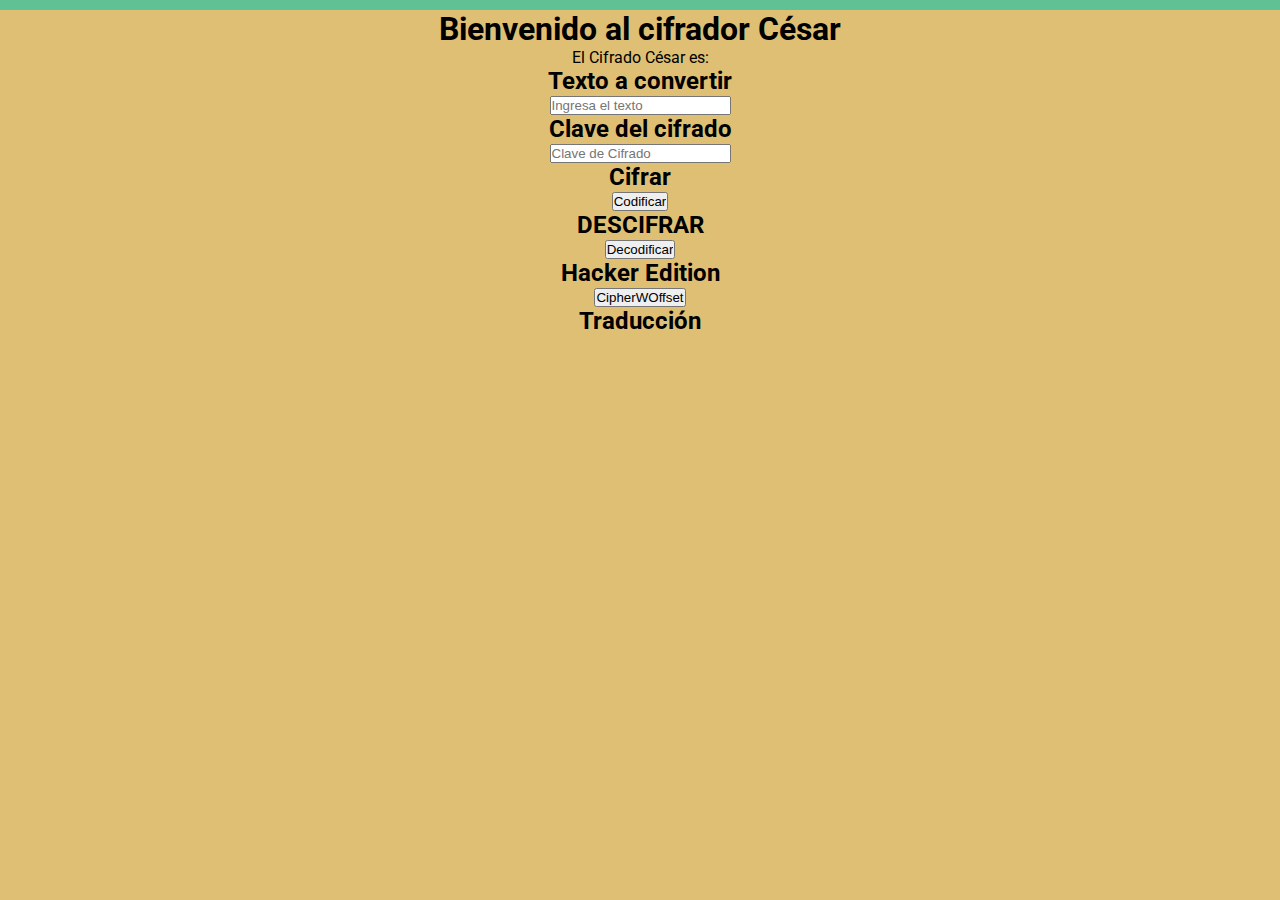
==== src/index.html @ 0e46ca95 "TDD" ====
<!--<!DOCTYPE html>
<html lang="en" dir="ltr">
  <head>
    <meta charset="utf-8">
    <meta name="viewport" content="width=device-width, initial-scale=1.0">
        <link href='https://fonts.googleapis.com/css?family=Roboto' rel='stylesheet' type='text/css'>
      <meta http-equiv="X-UA-Compatible" content="ie=edge">
    <title>Calculadora de Cifrado César</title>
    <link rel="stylesheet" href="style.css">
  </head>
  <body>
    <h1>CIFRADO CÉSAR</h1>
    <header>
      <div id="bienvenida">
        <h1>Bienvenido al cifrado César</h1>
        <h2>Texto a cifrar/descifrar</h2>
        <input type="text" id="aCifrar" placeholder="Ingresa el texto">
      </div>
      <section id = "codigo">
        <h2>Clave del cifrado</h2>
        <input type="text" id="clave" placeholder="Ingresa la clave para Cifrar">
        <input type="button" id="claveCod" value="Ingresar valor" onclick="ingresarClave()">
        <label for="claveCod"></label>
        </section>
    </header>
    <section id ="cifrar">
      <h2>Cifrar</h2>
      <input type="button" id="codifica" value="Codificar" onclick="encoderCesar()">
      <label for="codifica"></label>
    </section>
    <section id = "descifrar">
      <h2>DESCIFRAR</h2>
      <input type="button" id="decodificar" value="Decodificar" onclick="decoderCesar()">
      <label for="decodificar"></label>
    </section>
      <p id="resultado">Resultado</p>
    <script src="cipher.js"></script>
    <script src="index.js"></script>
  </body>
</html>
-->

<!DOCTYPE html>
<html lang="en" dir="ltr">
  <head>
    <meta charset="utf-8">
    <meta name="viewport" content="width=device-width, initial-scale=1.0">
        <link href='https://fonts.googleapis.com/css?family=Roboto' rel='stylesheet' type='text/css'>
    <meta http-equiv="X-UA-Compatible" content="ie=edge">
    <title>Calculadora de Cifrado César</title>
        <link rel="stylesheet" href="style.css">
  </head>
  <body>
    <header>
      <div id="bienvenida">
        <h1>Bienvenido al cifrador César</h1>
        <p id= "mensajeC">El Cifrado César es: </p>
      </div>
      <section id = "codigo">
        <h2>Texto a convertir</h2>
        <input type="text" id="string" placeholder="Ingresa el texto">
        <label for="string"></label>
        <h2>Clave del cifrado</h2>
        <input type="text" id="offset" placeholder="Clave de Cifrado">
        <!--<input type="button" id="offsetKey" value="Ingresar valor">-->
        <label for="offset"></label>
      </section>

    </header>
    <section id ="toCipher">
      <h2>Cifrar</h2>
      <input type="button" id="encode" value="Codificar">
      <label for="encode"></label>
    </section>

    <section id = "toDesCipher">
      <h2>DESCIFRAR</h2>
      <input type="button" id="decode" value="Decodificar">
      <label for="decode"></label>
    </section>

    <section id = "wOffset">
      <h2>Hacker Edition</h2>
      <input type="button" id="hackerEdition" value="CipherWOffset">
      <label for="hackerEdition"></label>
    </section>

      <h2>Traducción</h2>
      <div id="result"></div>
      <div id="root"></div>
      <script src="cipher.js"></script>
      <script src="index.js"></script>
  </body>
</html>
---- src/style.css ----
* {
  margin: 0;
  padding: 0;
  -webkit-box-sizing: border-box;
  -moz-box-sizing: border-box;
  box-sizing: border-box; }

body {
  background: #DEBF74;
  font-family: "Roboto";
  border-top: 10px solid #5FC194;
  text-align: center;}
---- src/style.css ----
* {
  margin: 0;
  padding: 0;
  -webkit-box-sizing: border-box;
  -moz-box-sizing: border-box;
  box-sizing: border-box; }

body {
  background: #DEBF74;
  font-family: "Roboto";
  border-top: 10px solid #5FC194;
  text-align: center;}
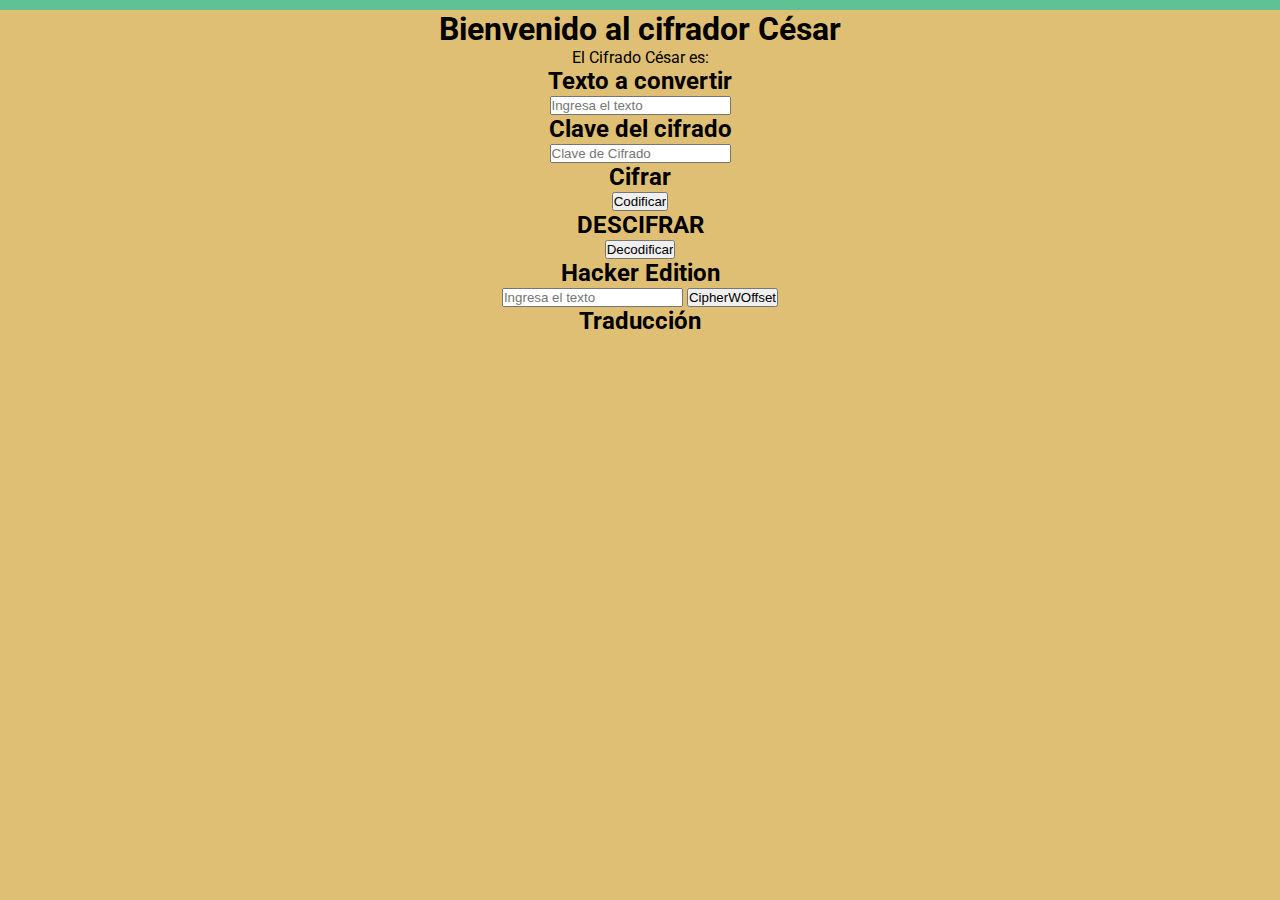
==== commit 86e28dc4: "Implementando resto del TDD y intentando usar object with offset" ====
--- a/src/index.html
+++ b/src/index.html
@@ -81,6 +81,8 @@
 
     <section id = "wOffset">
       <h2>Hacker Edition</h2>
+      <input type="text" id="objString" placeholder="Ingresa el texto">
+      <label for="objString"></label>
       <input type="button" id="hackerEdition" value="CipherWOffset">
       <label for="hackerEdition"></label>
     </section>
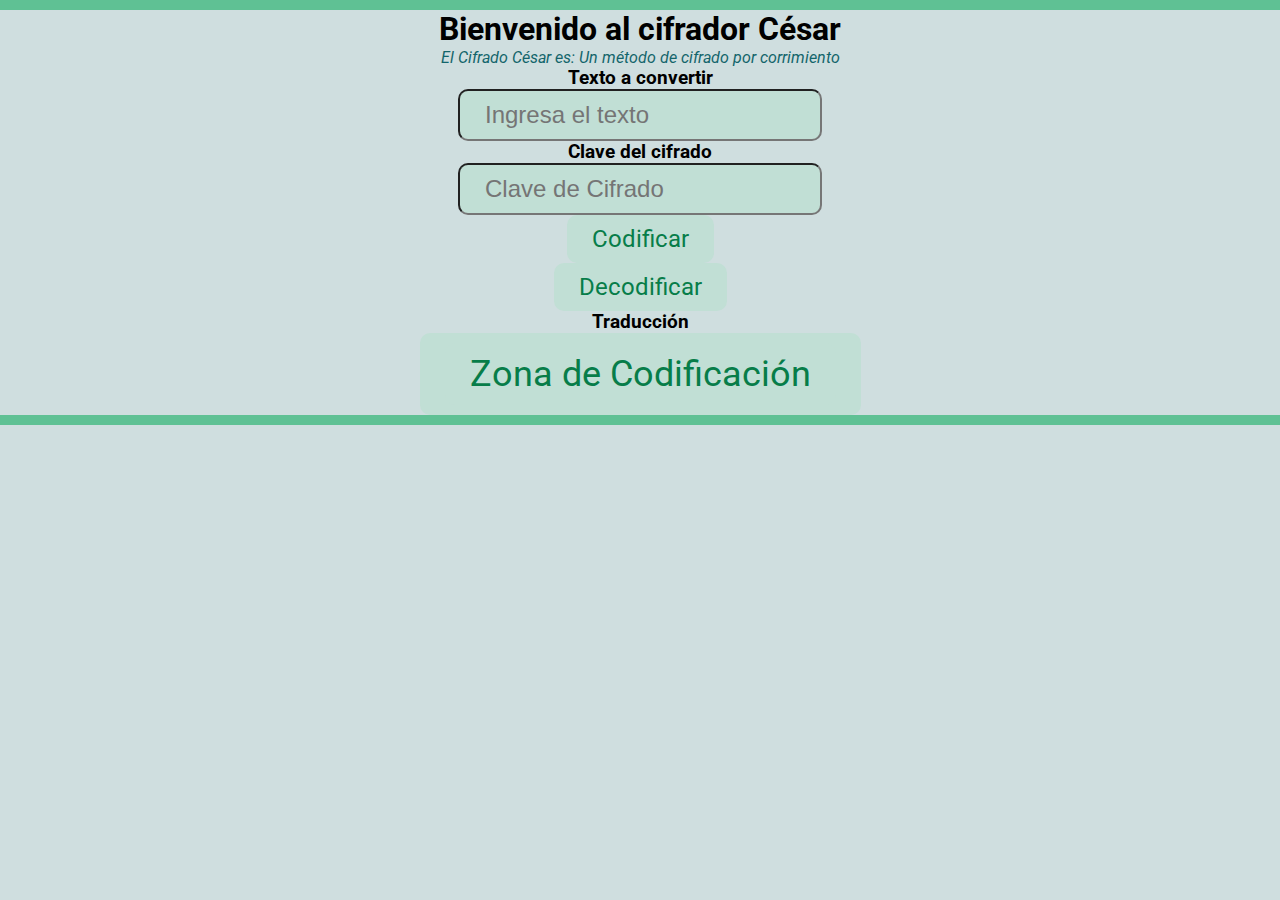
==== commit aa83ca06: "Estilos CSS" ====
--- a/src/index.html
+++ b/src/index.html
@@ -54,29 +54,29 @@
     <header>
       <div id="bienvenida">
         <h1>Bienvenido al cifrador César</h1>
-        <p id= "mensajeC">El Cifrado César es: </p>
+        <p id= "mensajeC"> <em>El Cifrado César es: Un método de cifrado por corrimiento</em></p>
       </div>
       <section id = "codigo">
-        <h2>Texto a convertir</h2>
+        <h3>Texto a convertir</h3>
         <input type="text" id="string" placeholder="Ingresa el texto">
-        <label for="string"></label>
-        <h2>Clave del cifrado</h2>
+        <!--<label for="string"></label>-->
+        <h3>Clave del cifrado</h3>
         <input type="text" id="offset" placeholder="Clave de Cifrado">
         <!--<input type="button" id="offsetKey" value="Ingresar valor">-->
-        <label for="offset"></label>
+        <!--<label for="offset"></label>-->
       </section>
 
     </header>
     <section id ="toCipher">
-      <h2>Cifrar</h2>
+      <!--<h2>Cifrar</h2>-->
       <input type="button" id="encode" value="Codificar">
-      <label for="encode"></label>
+      <label for="encode">Codificar</label>
     </section>
 
     <section id = "toDesCipher">
-      <h2>DESCIFRAR</h2>
+      <!--<h2>DESCIFRAR</h2>-->
       <input type="button" id="decode" value="Decodificar">
-      <label for="decode"></label>
+      <label for="decode">Decodificar</label>
     </section>
 
     <section id = "wOffset">
@@ -84,11 +84,13 @@
       <input type="text" id="objString" placeholder="Ingresa el texto">
       <label for="objString"></label>
       <input type="button" id="hackerEdition" value="CipherWOffset">
-      <label for="hackerEdition"></label>
+      <label for="hackerEdition">Hacker Ed</label>
     </section>
 
-      <h2>Traducción</h2>
-      <div id="result"></div>
+      <h3>Traducción</h3>
+      <p id="result">
+        <label for="result">Zona de Codificación</label>
+      </p>
       <div id="root"></div>
       <script src="cipher.js"></script>
       <script src="index.js"></script>
--- a/src/style.css
+++ b/src/style.css
@@ -6,7 +6,49 @@
   box-sizing: border-box; }
 
 body {
-  background: #DEBF74;
+  background: #CFDEDF;
   font-family: "Roboto";
   border-top: 10px solid #5FC194;
+  border-bottom: 10px solid #5FC194;
   text-align: center;}
+#wOffset{
+  display: none;
+}
+
+    input[type="button"]{
+      display: none;
+    }
+    label{
+      color: #077D49;
+      background: #C1DFD5;
+      padding: 10px 25px;
+      position: relative;
+      font-size: 1.5em;
+      border-radius: 10px;
+      cursor: pointer;
+      display: inline-table;
+    }
+    label:hover{
+      background: rgba(131,122,136,0.5);
+    }
+    input[type="text"],
+    #result {
+      color: #077D49;
+      background: #C1DFD5;
+      padding: 10px 25px;
+      display: inline-block;
+      position: relative;
+      font-size: 1.5em;
+      border-radius: 10px;
+      cursor: pointer;
+    }
+    input[type="text"]:hover,
+    #result:hover{
+      background: rgba(131,122,136,0.5);
+    }
+
+    p {
+        text-align: center;
+        color: #13656B;
+        display: inline-block;
+      }
--- a/src/style.css
+++ b/src/style.css
@@ -6,7 +6,49 @@
   box-sizing: border-box; }
 
 body {
-  background: #DEBF74;
+  background: #CFDEDF;
   font-family: "Roboto";
   border-top: 10px solid #5FC194;
+  border-bottom: 10px solid #5FC194;
   text-align: center;}
+#wOffset{
+  display: none;
+}
+
+    input[type="button"]{
+      display: none;
+    }
+    label{
+      color: #077D49;
+      background: #C1DFD5;
+      padding: 10px 25px;
+      position: relative;
+      font-size: 1.5em;
+      border-radius: 10px;
+      cursor: pointer;
+      display: inline-table;
+    }
+    label:hover{
+      background: rgba(131,122,136,0.5);
+    }
+    input[type="text"],
+    #result {
+      color: #077D49;
+      background: #C1DFD5;
+      padding: 10px 25px;
+      display: inline-block;
+      position: relative;
+      font-size: 1.5em;
+      border-radius: 10px;
+      cursor: pointer;
+    }
+    input[type="text"]:hover,
+    #result:hover{
+      background: rgba(131,122,136,0.5);
+    }
+
+    p {
+        text-align: center;
+        color: #13656B;
+        display: inline-block;
+      }
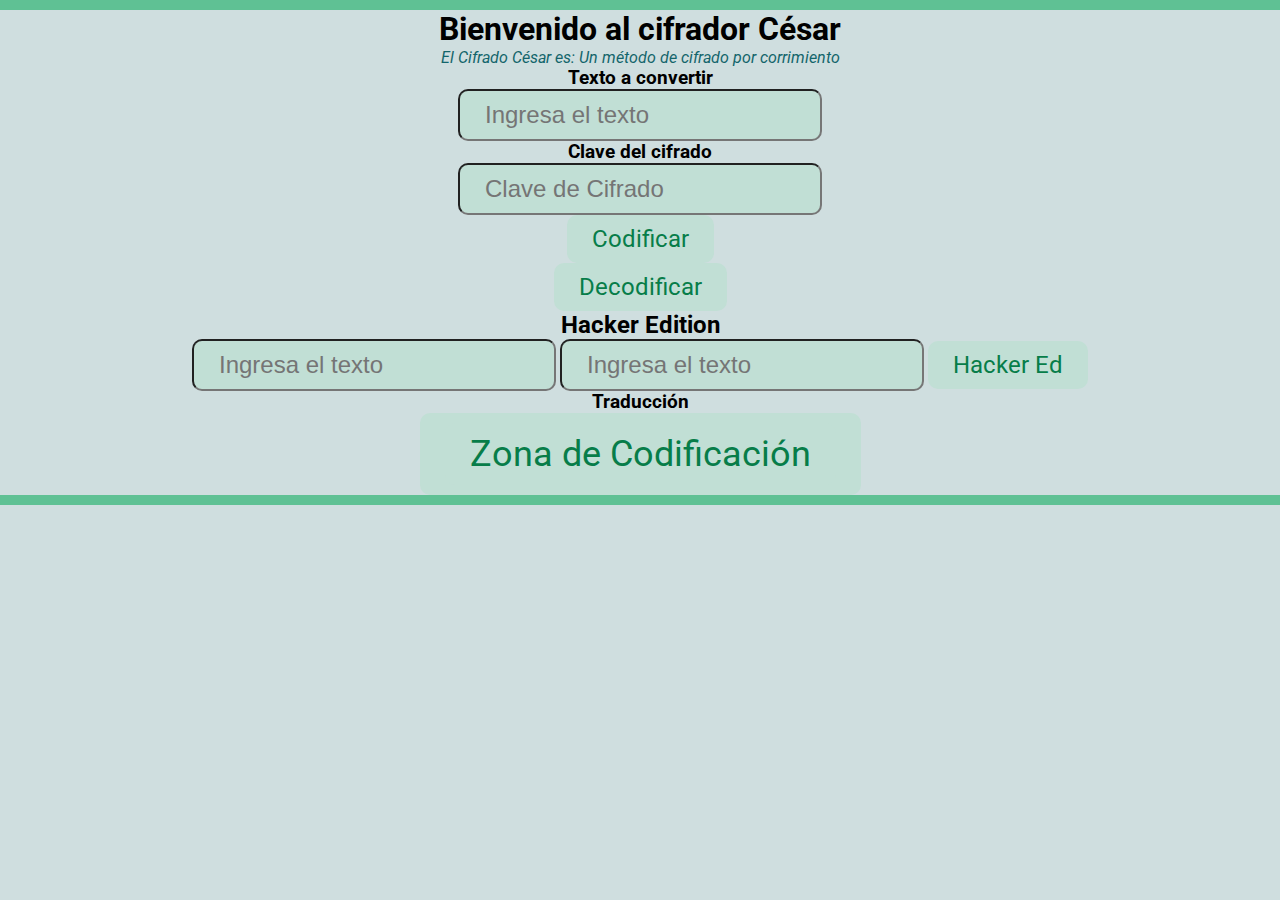
==== commit a68ffe34: "Hacker Edition Terminadas" ====
--- a/src/index.html
+++ b/src/index.html
@@ -81,8 +81,9 @@
 
     <section id = "wOffset">
       <h2>Hacker Edition</h2>
-      <input type="text" id="objString" placeholder="Ingresa el texto">
-      <label for="objString"></label>
+      <input type="text" id="objString1" placeholder="Ingresa el texto">
+      <input type="text" id="objString2" placeholder="Ingresa el texto">
+      <!--<label for="objString"></label>-->
       <input type="button" id="hackerEdition" value="CipherWOffset">
       <label for="hackerEdition">Hacker Ed</label>
     </section>
--- a/src/style.css
+++ b/src/style.css
@@ -11,9 +11,6 @@
   border-top: 10px solid #5FC194;
   border-bottom: 10px solid #5FC194;
   text-align: center;}
-#wOffset{
-  display: none;
-}
 
     input[type="button"]{
       display: none;
--- a/src/style.css
+++ b/src/style.css
@@ -11,9 +11,6 @@
   border-top: 10px solid #5FC194;
   border-bottom: 10px solid #5FC194;
   text-align: center;}
-#wOffset{
-  display: none;
-}
 
     input[type="button"]{
       display: none;
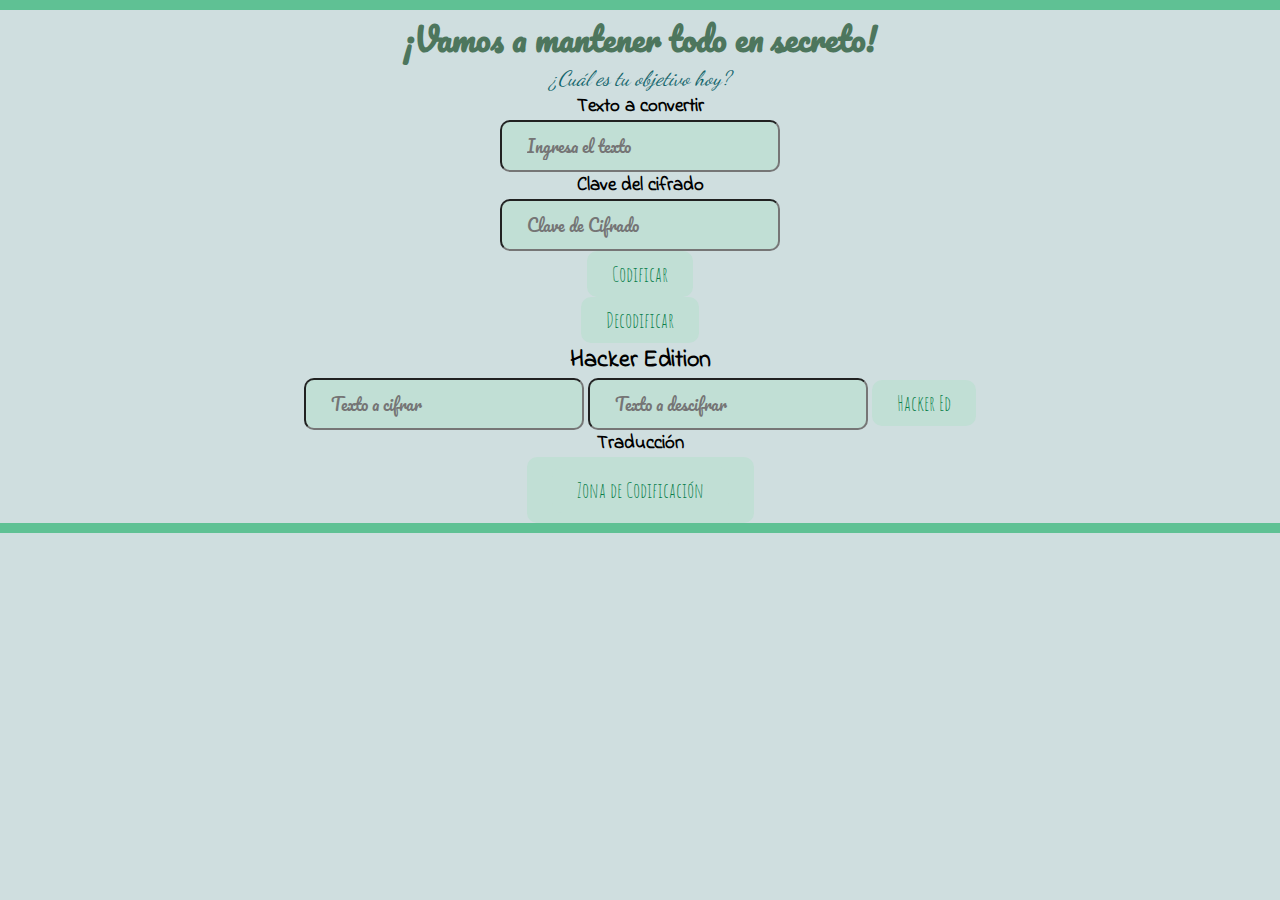
==== commit b0fbfb9e: "Agregando estilos Google fonts" ====
--- a/src/index.html
+++ b/src/index.html
@@ -45,16 +45,17 @@
   <head>
     <meta charset="utf-8">
     <meta name="viewport" content="width=device-width, initial-scale=1.0">
-        <link href='https://fonts.googleapis.com/css?family=Roboto' rel='stylesheet' type='text/css'>
+        <link href="https://fonts.googleapis.com/css?family=Amatic+SC|Dancing+Script|Indie+Flower|Pacifico" rel="stylesheet">
     <meta http-equiv="X-UA-Compatible" content="ie=edge">
-    <title>Calculadora de Cifrado César</title>
+    <title>Secretos del César</title>
+        <link rel="shortcut icon" href="Pictures/Shiba1.png" alt="Icono de la Pestaña -Siba-bot-">
         <link rel="stylesheet" href="style.css">
   </head>
   <body>
     <header>
       <div id="bienvenida">
-        <h1>Bienvenido al cifrador César</h1>
-        <p id= "mensajeC"> <em>El Cifrado César es: Un método de cifrado por corrimiento</em></p>
+        <h1>¡Vamos a mantener todo en secreto!</h1>
+        <p id= "mensajeC"> <em>¿Cuál es tu objetivo hoy?</em></p>
       </div>
       <section id = "codigo">
         <h3>Texto a convertir</h3>
@@ -81,8 +82,8 @@
 
     <section id = "wOffset">
       <h2>Hacker Edition</h2>
-      <input type="text" id="objString1" placeholder="Ingresa el texto">
-      <input type="text" id="objString2" placeholder="Ingresa el texto">
+      <input type="text" id="objString1" placeholder="Texto a cifrar">
+      <input type="text" id="objString2" placeholder="Texto a descifrar">
       <!--<label for="objString"></label>-->
       <input type="button" id="hackerEdition" value="CipherWOffset">
       <label for="hackerEdition">Hacker Ed</label>
--- a/src/style.css
+++ b/src/style.css
@@ -4,13 +4,29 @@
   -webkit-box-sizing: border-box;
   -moz-box-sizing: border-box;
   box-sizing: border-box; }
-
+h1{
+  font-family: 'Pacifico', cursive;
+  font-size: 2em;
+  color: #4D765D;
+}
+p{
+  font-family: 'Dancing Script', cursive;
+  font-size: 1.3em;
+  color:
+  text-align: center;
+  color: #13656B;
+  display: inline-block;
+}
 body {
   background: #CFDEDF;
   font-family: "Roboto";
   border-top: 10px solid #5FC194;
   border-bottom: 10px solid #5FC194;
-  text-align: center;}
+  text-align: center;
+  font-family: 'Indie Flower', cursive;
+  font-size: 1em;
+
+}
 
     input[type="button"]{
       display: none;
@@ -23,7 +39,10 @@
       font-size: 1.5em;
       border-radius: 10px;
       cursor: pointer;
-      display: inline-table;
+      display: inline-block;
+      font-family: 'Amatic SC', cursive;
+      font-size: 1.3em;
+
     }
     label:hover{
       background: rgba(131,122,136,0.5);
@@ -38,14 +57,14 @@
       font-size: 1.5em;
       border-radius: 10px;
       cursor: pointer;
+      font-family: 'Pacifico', cursive;
+      font-size: 1em;
+
     }
     input[type="text"]:hover,
     #result:hover{
       background: rgba(131,122,136,0.5);
+      font-family: 'Pacifico', cursive;
+      font-size: 1em;
+
     }
-
-    p {
-        text-align: center;
-        color: #13656B;
-        display: inline-block;
-      }
--- a/src/style.css
+++ b/src/style.css
@@ -4,13 +4,29 @@
   -webkit-box-sizing: border-box;
   -moz-box-sizing: border-box;
   box-sizing: border-box; }
-
+h1{
+  font-family: 'Pacifico', cursive;
+  font-size: 2em;
+  color: #4D765D;
+}
+p{
+  font-family: 'Dancing Script', cursive;
+  font-size: 1.3em;
+  color:
+  text-align: center;
+  color: #13656B;
+  display: inline-block;
+}
 body {
   background: #CFDEDF;
   font-family: "Roboto";
   border-top: 10px solid #5FC194;
   border-bottom: 10px solid #5FC194;
-  text-align: center;}
+  text-align: center;
+  font-family: 'Indie Flower', cursive;
+  font-size: 1em;
+
+}
 
     input[type="button"]{
       display: none;
@@ -23,7 +39,10 @@
       font-size: 1.5em;
       border-radius: 10px;
       cursor: pointer;
-      display: inline-table;
+      display: inline-block;
+      font-family: 'Amatic SC', cursive;
+      font-size: 1.3em;
+
     }
     label:hover{
       background: rgba(131,122,136,0.5);
@@ -38,14 +57,14 @@
       font-size: 1.5em;
       border-radius: 10px;
       cursor: pointer;
+      font-family: 'Pacifico', cursive;
+      font-size: 1em;
+
     }
     input[type="text"]:hover,
     #result:hover{
       background: rgba(131,122,136,0.5);
+      font-family: 'Pacifico', cursive;
+      font-size: 1em;
+
     }
-
-    p {
-        text-align: center;
-        color: #13656B;
-        display: inline-block;
-      }
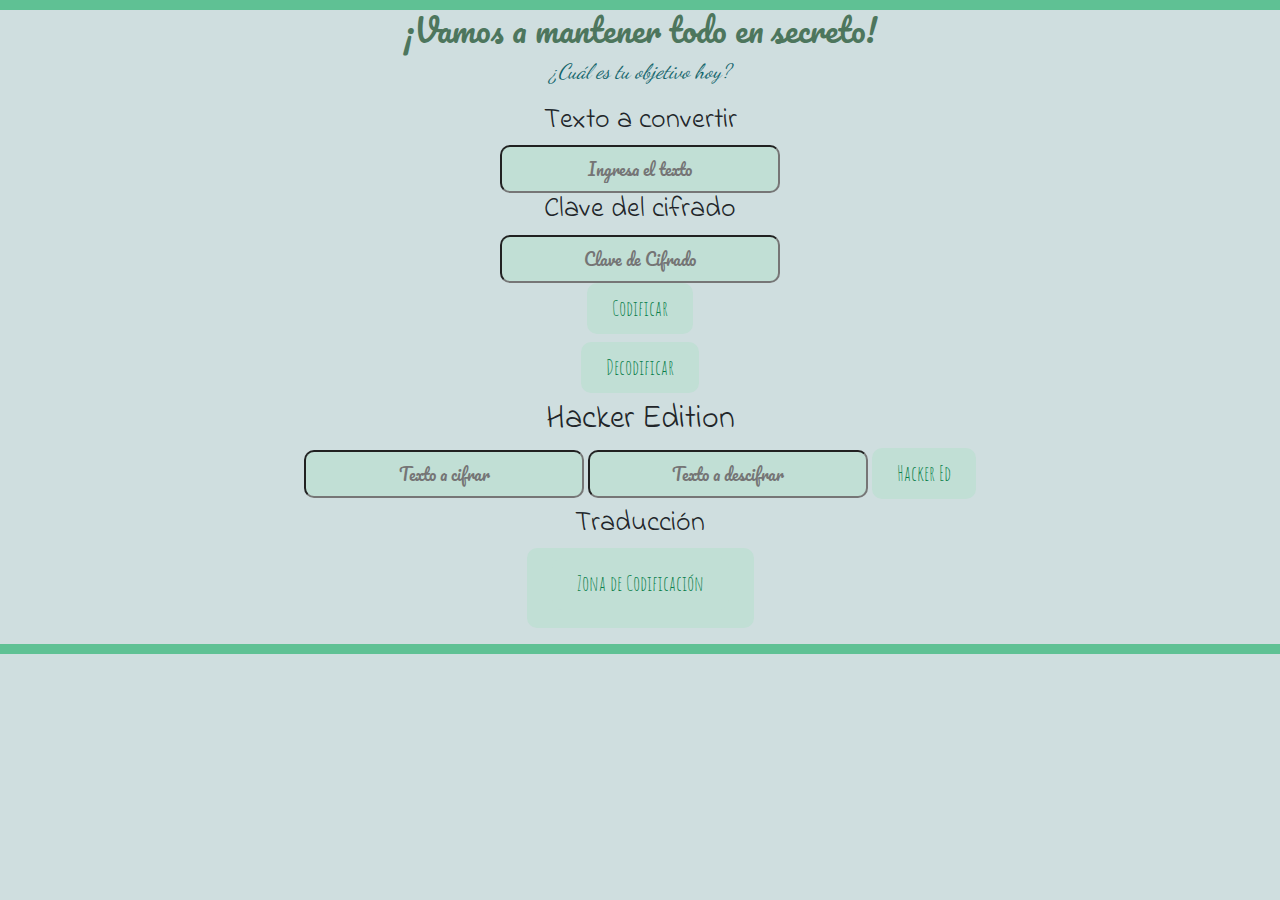
==== commit 92be85fa: "Añadiendo mas estilos y ligas a bootstrap4" ====
--- a/src/index.html
+++ b/src/index.html
@@ -44,11 +44,13 @@
 <html lang="en" dir="ltr">
   <head>
     <meta charset="utf-8">
-    <meta name="viewport" content="width=device-width, initial-scale=1.0">
+    <meta name="viewport" content="width=device-width, initial-scale=1.0, shrink-to-fit=no">
         <link href="https://fonts.googleapis.com/css?family=Amatic+SC|Dancing+Script|Indie+Flower|Pacifico" rel="stylesheet">
     <meta http-equiv="X-UA-Compatible" content="ie=edge">
+    <!-- Bootstrap CSS -->
+    <link rel="stylesheet" href="https://maxcdn.bootstrapcdn.com/bootstrap/4.0.0/css/bootstrap.min.css" integrity="sha384-Gn5384xqQ1aoWXA+058RXPxPg6fy4IWvTNh0E263XmFcJlSAwiGgFAW/dAiS6JXm" crossorigin="anonymous">
     <title>Secretos del César</title>
-        <link rel="shortcut icon" href="Pictures/Shiba1.png" alt="Icono de la Pestaña -Siba-bot-">
+        <link rel="shortcut icon" href="https://banner2.kisspng.com/20180302/dkq/kisspng-shiba-inu-kavaii-drawing-animal-illustration-he-faces-being-squeezed-small-yellow-hair-dog-5a99fd2d98cc24.4359168115200412616259.jpg" alt="Icono de la Pestaña -Siba-bot-">
         <link rel="stylesheet" href="style.css">
   </head>
   <body>
@@ -96,5 +98,10 @@
       <div id="root"></div>
       <script src="cipher.js"></script>
       <script src="index.js"></script>
+      <!-- Optional JavaScript -->
+    <!-- jQuery first, then Popper.js, then Bootstrap JS -->
+    <script src="https://code.jquery.com/jquery-3.2.1.slim.min.js" integrity="sha384-KJ3o2DKtIkvYIK3UENzmM7KCkRr/rE9/Qpg6aAZGJwFDMVNA/GpGFF93hXpG5KkN" crossorigin="anonymous"></script>
+    <script src="https://cdnjs.cloudflare.com/ajax/libs/popper.js/1.12.9/umd/popper.min.js" integrity="sha384-ApNbgh9B+Y1QKtv3Rn7W3mgPxhU9K/ScQsAP7hUibX39j7fakFPskvXusvfa0b4Q" crossorigin="anonymous"></script>
+    <script src="https://maxcdn.bootstrapcdn.com/bootstrap/4.0.0/js/bootstrap.min.js" integrity="sha384-JZR6Spejh4U02d8jOt6vLEHfe/JQGiRRSQQxSfFWpi1MquVdAyjUar5+76PVCmYl" crossorigin="anonymous"></script>
   </body>
 </html>
--- a/src/style.css
+++ b/src/style.css
@@ -7,12 +7,12 @@
 h1{
   font-family: 'Pacifico', cursive;
   font-size: 2em;
+  text-align: center;
   color: #4D765D;
 }
 p{
   font-family: 'Dancing Script', cursive;
   font-size: 1.3em;
-  color:
   text-align: center;
   color: #13656B;
   display: inline-block;
@@ -42,6 +42,7 @@
       display: inline-block;
       font-family: 'Amatic SC', cursive;
       font-size: 1.3em;
+      text-align: center;
 
     }
     label:hover{
@@ -59,12 +60,13 @@
       cursor: pointer;
       font-family: 'Pacifico', cursive;
       font-size: 1em;
-
+      text-align: center;
     }
     input[type="text"]:hover,
     #result:hover{
       background: rgba(131,122,136,0.5);
       font-family: 'Pacifico', cursive;
       font-size: 1em;
+      text-align: center;
 
     }
--- a/src/style.css
+++ b/src/style.css
@@ -7,12 +7,12 @@
 h1{
   font-family: 'Pacifico', cursive;
   font-size: 2em;
+  text-align: center;
   color: #4D765D;
 }
 p{
   font-family: 'Dancing Script', cursive;
   font-size: 1.3em;
-  color:
   text-align: center;
   color: #13656B;
   display: inline-block;
@@ -42,6 +42,7 @@
       display: inline-block;
       font-family: 'Amatic SC', cursive;
       font-size: 1.3em;
+      text-align: center;
 
     }
     label:hover{
@@ -59,12 +60,13 @@
       cursor: pointer;
       font-family: 'Pacifico', cursive;
       font-size: 1em;
-
+      text-align: center;
     }
     input[type="text"]:hover,
     #result:hover{
       background: rgba(131,122,136,0.5);
       font-family: 'Pacifico', cursive;
       font-size: 1em;
+      text-align: center;
 
     }
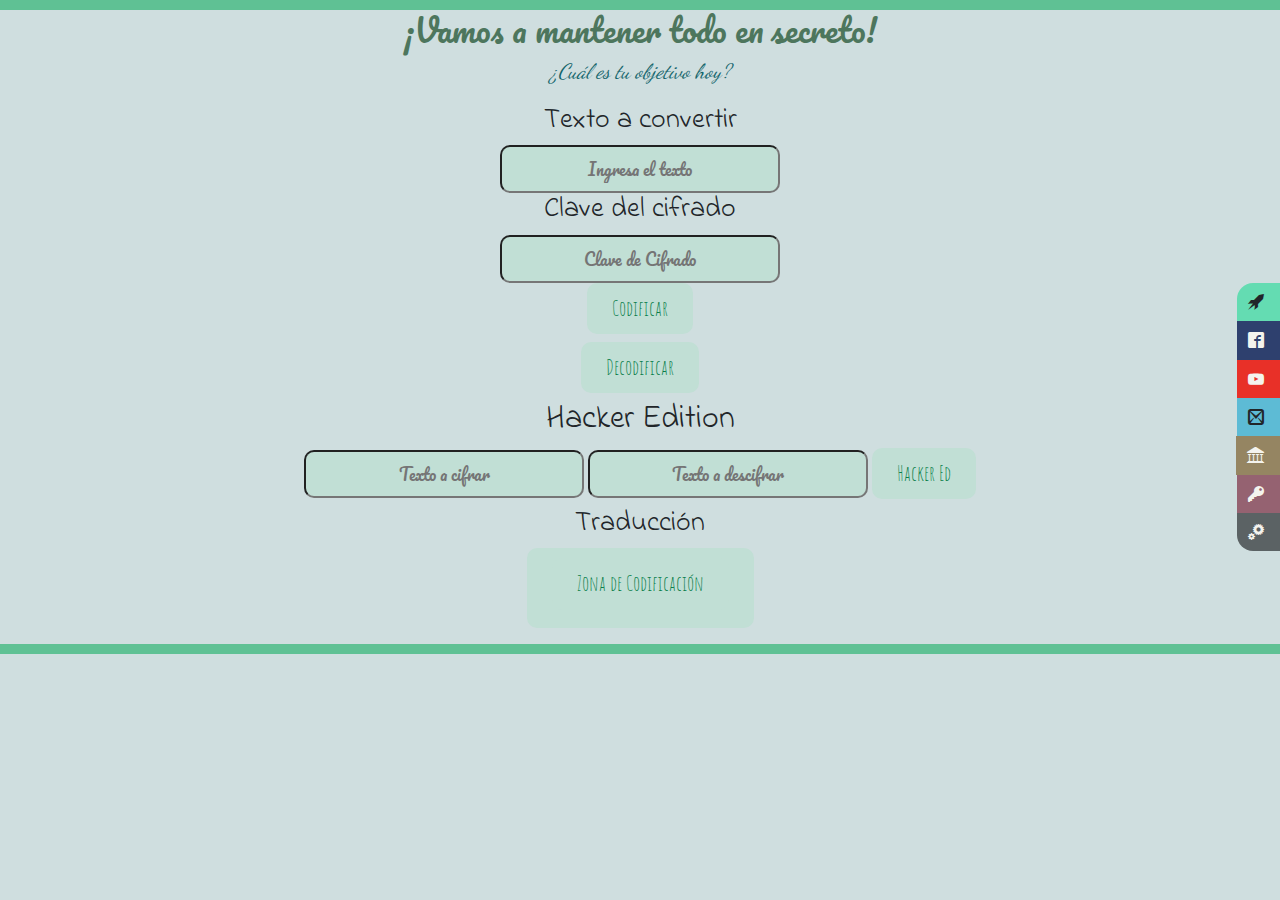
==== commit 4c3d3380: "Modificando estilos. Menú de Ayuda" ====
--- a/src/index.html
+++ b/src/index.html
@@ -49,13 +49,14 @@
     <meta http-equiv="X-UA-Compatible" content="ie=edge">
     <!-- Bootstrap CSS -->
     <link rel="stylesheet" href="https://maxcdn.bootstrapcdn.com/bootstrap/4.0.0/css/bootstrap.min.css" integrity="sha384-Gn5384xqQ1aoWXA+058RXPxPg6fy4IWvTNh0E263XmFcJlSAwiGgFAW/dAiS6JXm" crossorigin="anonymous">
+    <link rel="shortcut icon" href="https://banner2.kisspng.com/20180302/dkq/kisspng-shiba-inu-kavaii-drawing-animal-illustration-he-faces-being-squeezed-small-yellow-hair-dog-5a99fd2d98cc24.4359168115200412616259.jpg" alt="Icono de la Pestaña -Siba-bot-">
+    <link rel="stylesheet" href="style.css">
+    <link rel="stylesheet" href="font.css">
     <title>Secretos del César</title>
-        <link rel="shortcut icon" href="https://banner2.kisspng.com/20180302/dkq/kisspng-shiba-inu-kavaii-drawing-animal-illustration-he-faces-being-squeezed-small-yellow-hair-dog-5a99fd2d98cc24.4359168115200412616259.jpg" alt="Icono de la Pestaña -Siba-bot-">
-        <link rel="stylesheet" href="style.css">
   </head>
   <body>
     <header>
-      <div id="bienvenida">
+      <div class="container">
         <h1>¡Vamos a mantener todo en secreto!</h1>
         <p id= "mensajeC"> <em>¿Cuál es tu objetivo hoy?</em></p>
       </div>
@@ -68,8 +69,16 @@
         <!--<input type="button" id="offsetKey" value="Ingresar valor">-->
         <!--<label for="offset"></label>-->
       </section>
-
     </header>
+    <div class="help-bar">
+      <a class = "icon icon-rocket" title = "Menú de Ayuda"></a>
+      <a href="https://www.facebook.com/yocelin.garciaromero" class = "icon icon-facebook2" title = "Contactanos por facebook" target= "_blank"></a>
+      <a href="https://www.youtube.com/channel/UCZGVtdF9tOyihHmnDdCMunQ?view_as=subscriber" title = "Preguntanos por youtube" class = "icon icon-youtube" target= "_blank"></a>
+      <a class = "icon icon-mail2" title = "Envianos un correo a: garcia_romero.y@hotmail.com"></a>
+      <a href="http://www.romeandart.eu/es/arte-cifrado-cesar.html" class ="icon icon-library" title="Historia" target ="_blank"></a>
+      <a href="https://www.youtube.com/watch?v=U6MnXwJucMM" class = "icon icon-key" title="Cómo funciona el cifrado" target = "_blank"></a>
+      <a href="https://github.com/YocelinGR" class = "icon icon-cogs" title="Ve al repositorio" target = "_blank"></a>
+    </div>
     <section id ="toCipher">
       <!--<h2>Cifrar</h2>-->
       <input type="button" id="encode" value="Codificar">
--- a/src/style.css
+++ b/src/style.css
@@ -4,6 +4,9 @@
   -webkit-box-sizing: border-box;
   -moz-box-sizing: border-box;
   box-sizing: border-box; }
+  html{
+    font-size: 16px;
+  }
 h1{
   font-family: 'Pacifico', cursive;
   font-size: 2em;
@@ -70,3 +73,54 @@
       text-align: center;
 
     }
+.help-bar{
+  position: fixed;
+  right: 0;
+  top: 25%
+  font-size: 1.5rem;
+  display: flex;
+  flex-direction: column;
+  align-items: flex-end;
+  z-index: 100;
+}
+.icon{
+  color: #F4F3EE;
+  text-decoration: none;
+  padding: 0.7rem;
+  padding-right: 1rem;
+  display: flex;
+  transition: all 0.5s;
+  background-color: #64DCB2;
+}
+.icon-rocket:before{
+  background-color: #64DCB2;
+}
+.icon-facebook2{
+  background-color: #2E406E;
+}
+.icon-youtube{
+  background-color: #E83028;
+}
+.icon-mail2{
+  background-color: #5DBBD5;
+}
+.icon-library{
+  background-color: #958562;
+}
+.icon-key{
+  background-color: #956271;
+}
+.icon-cogs{
+  background-color: #5B6264;
+}
+.icon:first-child{
+  border-radius: 1rem 0 0 0;
+}
+.icon:last-child{
+  border-radius: 0 0 0 1rem;
+}
+.icon:hover{
+  padding-right: 3rem;
+  border-radius: 1rem 0 0 1rem;
+  box-shadow: 0 0 0.5rem rgba(0, 0, 0, 0.42);
+}
--- a/src/style.css
+++ b/src/style.css
@@ -4,6 +4,9 @@
   -webkit-box-sizing: border-box;
   -moz-box-sizing: border-box;
   box-sizing: border-box; }
+  html{
+    font-size: 16px;
+  }
 h1{
   font-family: 'Pacifico', cursive;
   font-size: 2em;
@@ -70,3 +73,54 @@
       text-align: center;
 
     }
+.help-bar{
+  position: fixed;
+  right: 0;
+  top: 25%
+  font-size: 1.5rem;
+  display: flex;
+  flex-direction: column;
+  align-items: flex-end;
+  z-index: 100;
+}
+.icon{
+  color: #F4F3EE;
+  text-decoration: none;
+  padding: 0.7rem;
+  padding-right: 1rem;
+  display: flex;
+  transition: all 0.5s;
+  background-color: #64DCB2;
+}
+.icon-rocket:before{
+  background-color: #64DCB2;
+}
+.icon-facebook2{
+  background-color: #2E406E;
+}
+.icon-youtube{
+  background-color: #E83028;
+}
+.icon-mail2{
+  background-color: #5DBBD5;
+}
+.icon-library{
+  background-color: #958562;
+}
+.icon-key{
+  background-color: #956271;
+}
+.icon-cogs{
+  background-color: #5B6264;
+}
+.icon:first-child{
+  border-radius: 1rem 0 0 0;
+}
+.icon:last-child{
+  border-radius: 0 0 0 1rem;
+}
+.icon:hover{
+  padding-right: 3rem;
+  border-radius: 1rem 0 0 1rem;
+  box-shadow: 0 0 0.5rem rgba(0, 0, 0, 0.42);
+}
--- a/src/font.css
+++ b/src/font.css
@@ -0,0 +1,50 @@
+@font-face {
+  font-family: 'icomoon';
+  src:  url('fonts/icomoon.eot?juqenk');
+  src:  url('fonts/icomoon.eot?juqenk#iefix') format('embedded-opentype'),
+    url('fonts/icomoon.ttf?juqenk') format('truetype'),
+    url('fonts/icomoon.woff?juqenk') format('woff'),
+    url('fonts/icomoon.svg?juqenk#icomoon') format('svg');
+  font-weight: normal;
+  font-style: normal;
+}
+
+[class^="icon-"], [class*=" icon-"] {
+  /* use !important to prevent issues with browser extensions that change fonts */
+  font-family: 'icomoon' !important;
+  speak: none;
+  font-style: normal;
+  font-weight: normal;
+  font-variant: normal;
+  text-transform: none;
+  line-height: 1;
+
+  /* Better Font Rendering =========== */
+  -webkit-font-smoothing: antialiased;
+  -moz-osx-font-smoothing: grayscale;
+}
+
+.icon-library:before {
+  content: "\e921";
+}
+.icon-key:before {
+  content: "\e98d";
+}
+.icon-cogs:before {
+  content: "\e995";
+}
+.icon-rocket:before {
+  content: "\e9a5";
+}
+.icon-mail2:before {
+  content: "\ea84";
+}
+.icon-google-plus3:before {
+  content: "\ea8d";
+}
+.icon-facebook2:before {
+  content: "\ea91";
+}
+.icon-youtube:before {
+  content: "\ea9d";
+}
